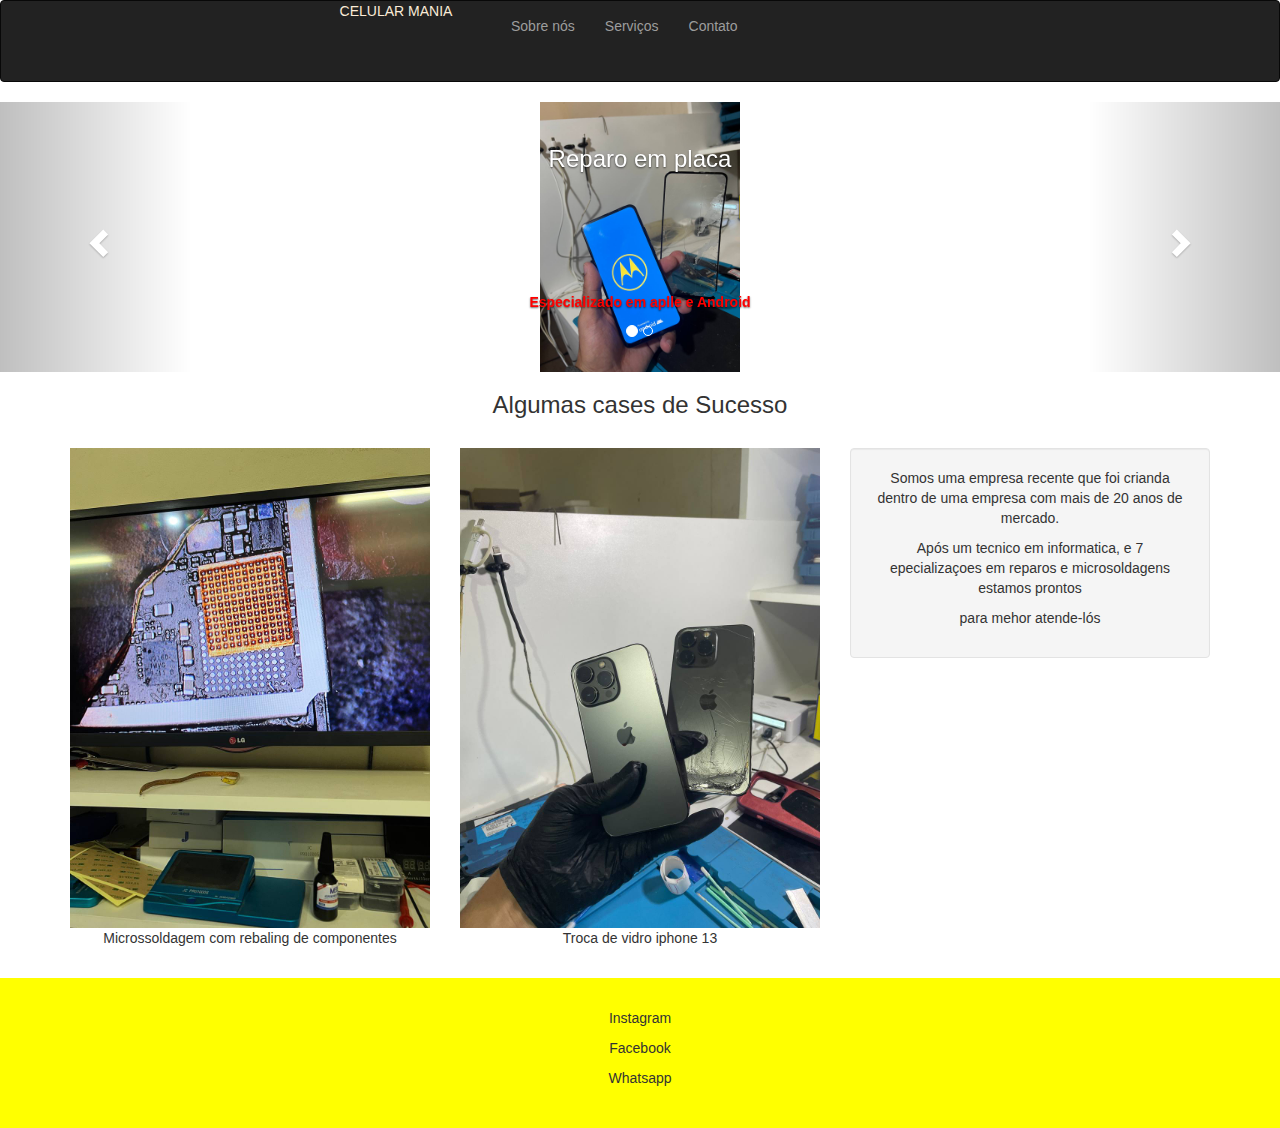
==== index.html @ 93010cdd "first commit" ====
<!DOCTYPE html>
<html lang="pt-br">
<head>
  <title>Celular Mania</title>
  <link rel="stylesheet" href="style.css">
  <meta charset="utf-8">
  <meta name="viewport" content="width=device-width, initial-scale=1">
  <link rel="stylesheet" href="https://maxcdn.bootstrapcdn.com/bootstrap/3.4.1/css/bootstrap.min.css">
  <script src="https://ajax.googleapis.com/ajax/libs/jquery/3.6.0/jquery.min.js"></script>
  <script src="https://maxcdn.bootstrapcdn.com/bootstrap/3.4.1/js/bootstrap.min.js"></script>

</head>
<body>
 
<nav class="navbar navbar-inverse">
    <div class="container-fluid">
    <div class="navbar-header">
    <p class="Logo">CELULAR MANIA</p>
      <button type="button" class="navbar-toggle" data-toggle="collapse" data-target="#myNavbar">
        <span class="icon-bar"></span>
        <span class="icon-bar"></span>
        <span class="icon-bar"></span>                        
      </button>
    </div>
    <div class="collapse navbar-collapse" id="myNavbar">
      <ul class="nav navbar-nav">
        <li><a href="#sobre">Sobre nós</a></li>
        <li><a href="#serviços">Serviços</a></li>
        <li><a href="#footer">Contato</a></li>
      </ul>
    </div>
  </div>
</nav>

<div id="myCarousel" class="carousel slide" data-ride="carousel">
    <!-- Indicators -->
    <ol class="carousel-indicators">
      <li data-target="#myCarousel" data-slide-to="0" class="active"></li>
      <li data-target="#myCarousel" data-slide-to="1"></li>
    </ol>

    <!-- Wrapper for slides -->
    <div class="carousel-inner" role="listbox">
      <div class="item active">
        
        <img src="/photo_2022-06-21_21-58-33.jpg" alt="Image">
        
        <div class="carousel-caption">
            <h3 class="carroselh3">Reparo em placa</h3> 
          <p class="descriçao">Especializado em aplle e Android</p>
        </div>      
      </div>

      <div class="item">
        <img src="/photo_2022-06-21_22-28-55.jpg" alt="Image">
        <div class="carousel-caption">
          <h3 class="carroselh3">Troca de peças</h3>
          <p class="descriçao">Suas ou de nossos fornecedores, fazemos trocas especializadas</p>
        </div>      
      </div>
    </div>

    <!-- Left and right controls -->
    <a class="left carousel-control" href="#myCarousel" role="button" data-slide="prev">
      <span class="glyphicon glyphicon-chevron-left" aria-hidden="true"></span>
      <span class="sr-only">Previous</span>
    </a>
    <a class="right carousel-control" href="#myCarousel" role="button" data-slide="next">
      <span class="glyphicon glyphicon-chevron-right" aria-hidden="true"></span>
      <span class="sr-only">Next</span>
    </a>
</div>
  
<div id="serviços" class="container text-center">    
  <h3>Algumas cases de Sucesso</h3><br>
  <div class="row">
    <div class="col-sm-4">
      <img src="/photo_2022-06-21_22-28-06.jpg" class="img-responsive" style="width:100%" alt="Image">
      <p>Microssoldagem com rebaling de componentes</p>
    </div>
    <div class="col-sm-4"> 
      <img src="/photo_2022-06-21_22-29-07.jpg" class="img-responsive" style="width:100%" alt="Image">
      <p>Troca de vidro iphone 13</p>    
    </div>
    <div class="col-sm-4" class="sobre">
      <div class="well">
        <p>Somos uma empresa recente que foi crianda dentro de uma empresa com mais de 20 anos de mercado.</p>
        <p>Após um tecnico em informatica, e 7 epecializaçoes em reparos e microsoldagens estamos prontos</p>
        <p>para mehor atende-lós</p>
      </div>
    </div>
  </div>
</div><br>

<footer id="footer" class="container-fluid text-center">
  <p>Instagram</p>
  <p>Facebook</p>
  <p>Whatsapp</p>
</footer>

</body>
</html>
---- style.css ----
<style>
/* Remove the navbar's default margin-bottom and rounded borders */
.navbar {
  margin-bottom: 0;
  border-radius: 0;
}

/* Add a gray background color and some padding to the footer */
footer {
  background-color:yellow;
  padding: 30px;
  position:relative;

}
.carroselh3{
    margin-bottom: 120px;

}
.carousel-inner img {
  width: 200px; /* Set width to 100% */
  height: 750px;
  margin: auto;
  min-height:270px;
}

.carousel-caption {
font-weight: 700;
}

.Logo{
    width: 200px; /* Set width to 100% */
    height: 70px;
    margin-left: 20em;
    font-family: Ethnocentric, sans-serif;
    text-align: center;
    color:antiquewhite;
}

.descriçao{
    color: red;
}
/* Hide the carousel text when the screen is less than 600 pixels wide */

@media (max-width: 600px) {
.carousel-caption {
  display: none;
}
}

</style>
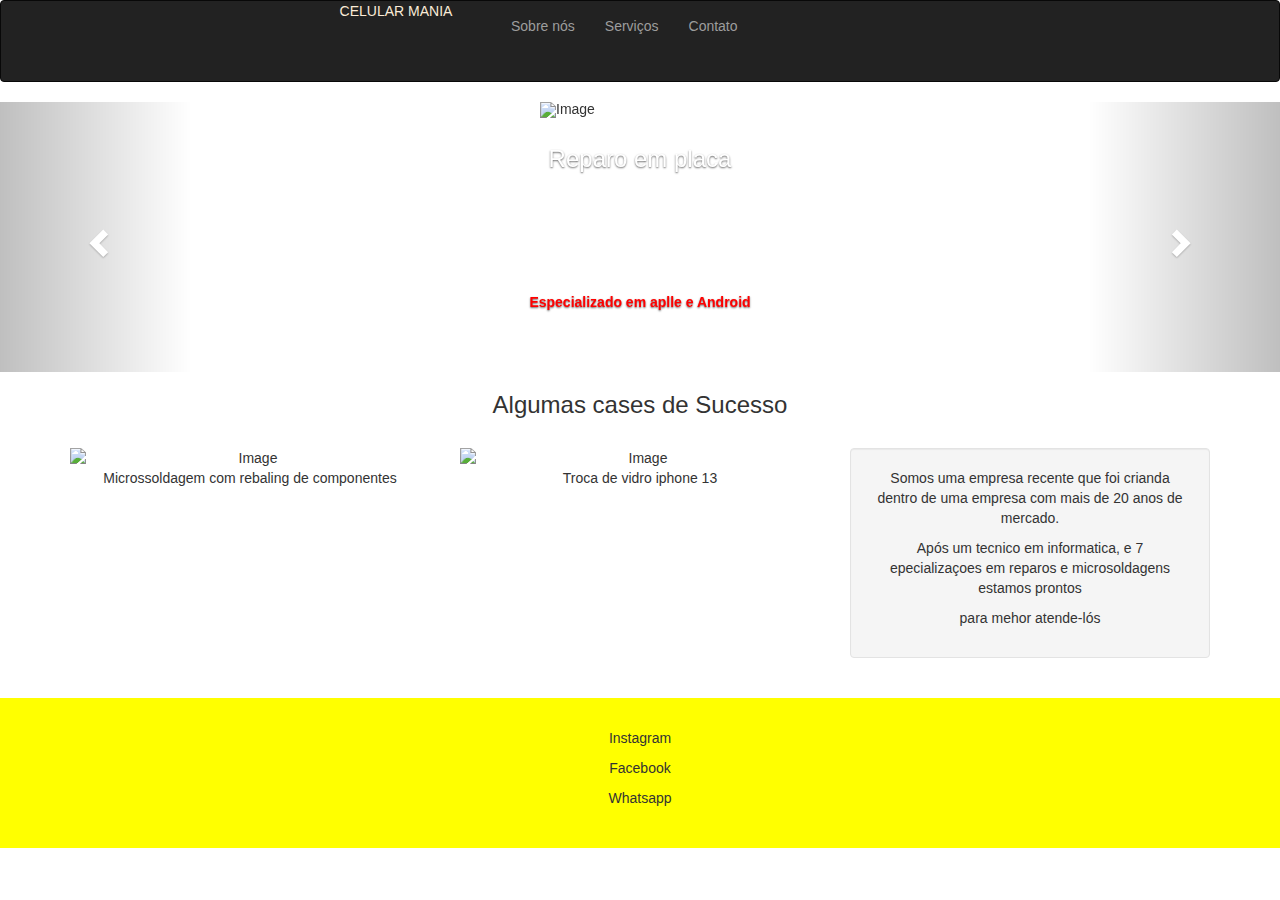
==== commit 7677d2bf: "att img" ====
--- a/index.html
+++ b/index.html
@@ -43,7 +43,7 @@
     <div class="carousel-inner" role="listbox">
       <div class="item active">
         
-        <img src="/photo_2022-06-21_21-58-33.jpg" alt="Image">
+        <img src="https://raw.githubusercontent.com/jonasfelipe22/Celular_Mania/main/photo_2022-06-21_21-58-33.jpg" alt="Image">
         
         <div class="carousel-caption">
             <h3 class="carroselh3">Reparo em placa</h3> 
@@ -52,7 +52,7 @@
       </div>
 
       <div class="item">
-        <img src="/photo_2022-06-21_22-28-55.jpg" alt="Image">
+        <img src="https://raw.githubusercontent.com/jonasfelipe22/Celular_Mania/main/photo_2022-06-21_22-28-55.jpg" alt="Image">
         <div class="carousel-caption">
           <h3 class="carroselh3">Troca de peças</h3>
           <p class="descriçao">Suas ou de nossos fornecedores, fazemos trocas especializadas</p>
@@ -75,11 +75,11 @@
   <h3>Algumas cases de Sucesso</h3><br>
   <div class="row">
     <div class="col-sm-4">
-      <img src="/photo_2022-06-21_22-28-06.jpg" class="img-responsive" style="width:100%" alt="Image">
+      <img src="https://raw.githubusercontent.com/jonasfelipe22/Celular_Mania/main/photo_2022-06-21_22-28-06.jpg" class="img-responsive" style="width:100%" alt="Image">
       <p>Microssoldagem com rebaling de componentes</p>
     </div>
     <div class="col-sm-4"> 
-      <img src="/photo_2022-06-21_22-29-07.jpg" class="img-responsive" style="width:100%" alt="Image">
+      <img src="https://raw.githubusercontent.com/jonasfelipe22/Celular_Mania/main/photo_2022-06-21_22-29-07.jpg" class="img-responsive" style="width:100%" alt="Image">
       <p>Troca de vidro iphone 13</p>    
     </div>
     <div class="col-sm-4" class="sobre">
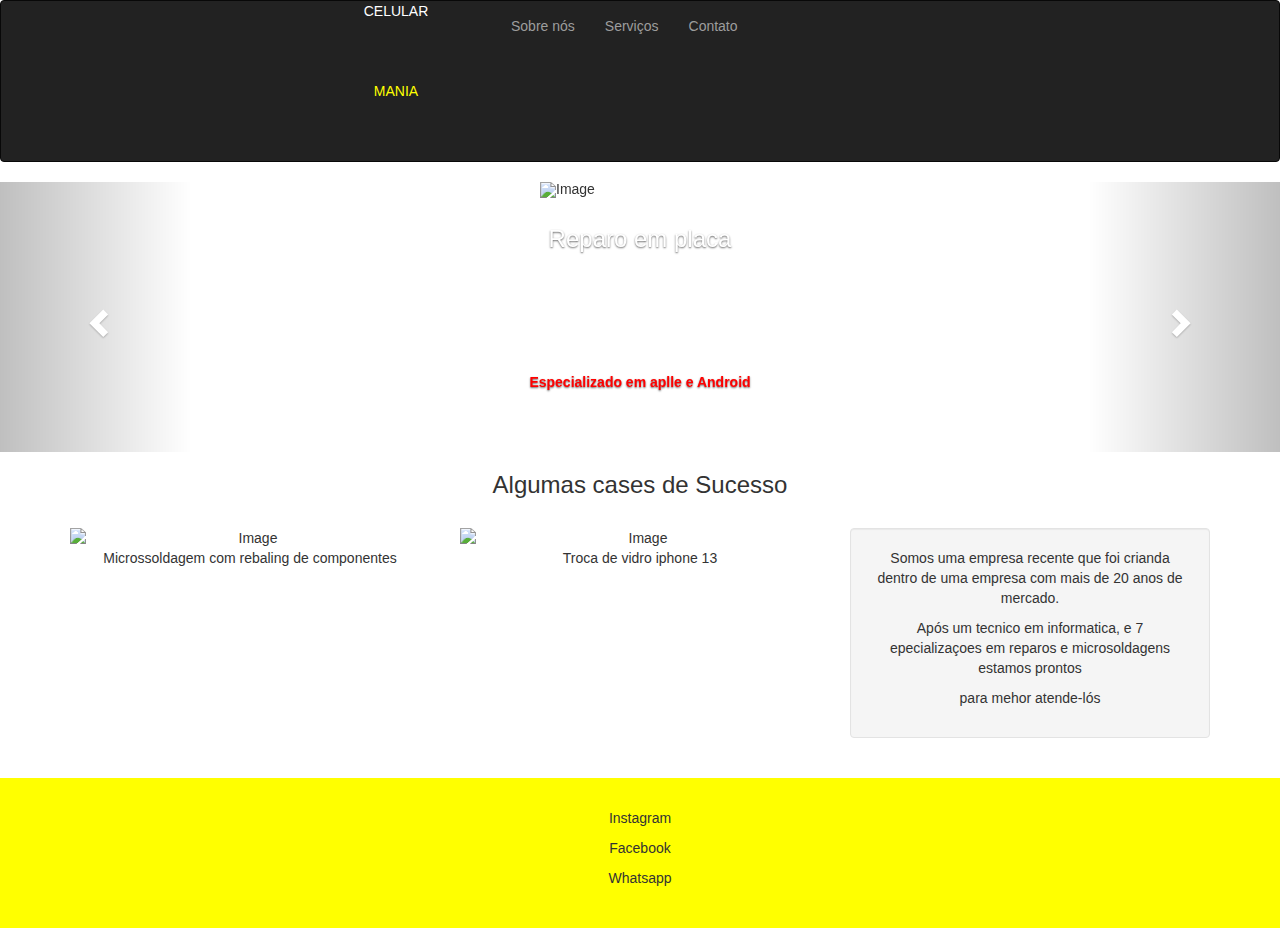
==== commit 355b5e3e: "att titulo" ====
--- a/index.html
+++ b/index.html
@@ -15,7 +15,7 @@
 <nav class="navbar navbar-inverse">
     <div class="container-fluid">
     <div class="navbar-header">
-    <p class="Logo">CELULAR MANIA</p>
+    <p class="Logo">CELULAR</p><p class="Logoy"> MANIA</p>
       <button type="button" class="navbar-toggle" data-toggle="collapse" data-target="#myNavbar">
         <span class="icon-bar"></span>
         <span class="icon-bar"></span>
--- a/style.css
+++ b/style.css
@@ -33,9 +33,18 @@
     margin-left: 20em;
     font-family: Ethnocentric, sans-serif;
     text-align: center;
-    color:antiquewhite;
+    color:white;
+    font-size: 17;
 }
-
+.Logoy{
+    width: 200px; /* Set width to 100% */
+    height: 70px;
+    margin-left: 20em;
+    font-family: Ethnocentric, sans-serif;
+    text-align: center;
+    color:yellow;
+    font-size: 17;
+}
 .descriçao{
     color: red;
 }
